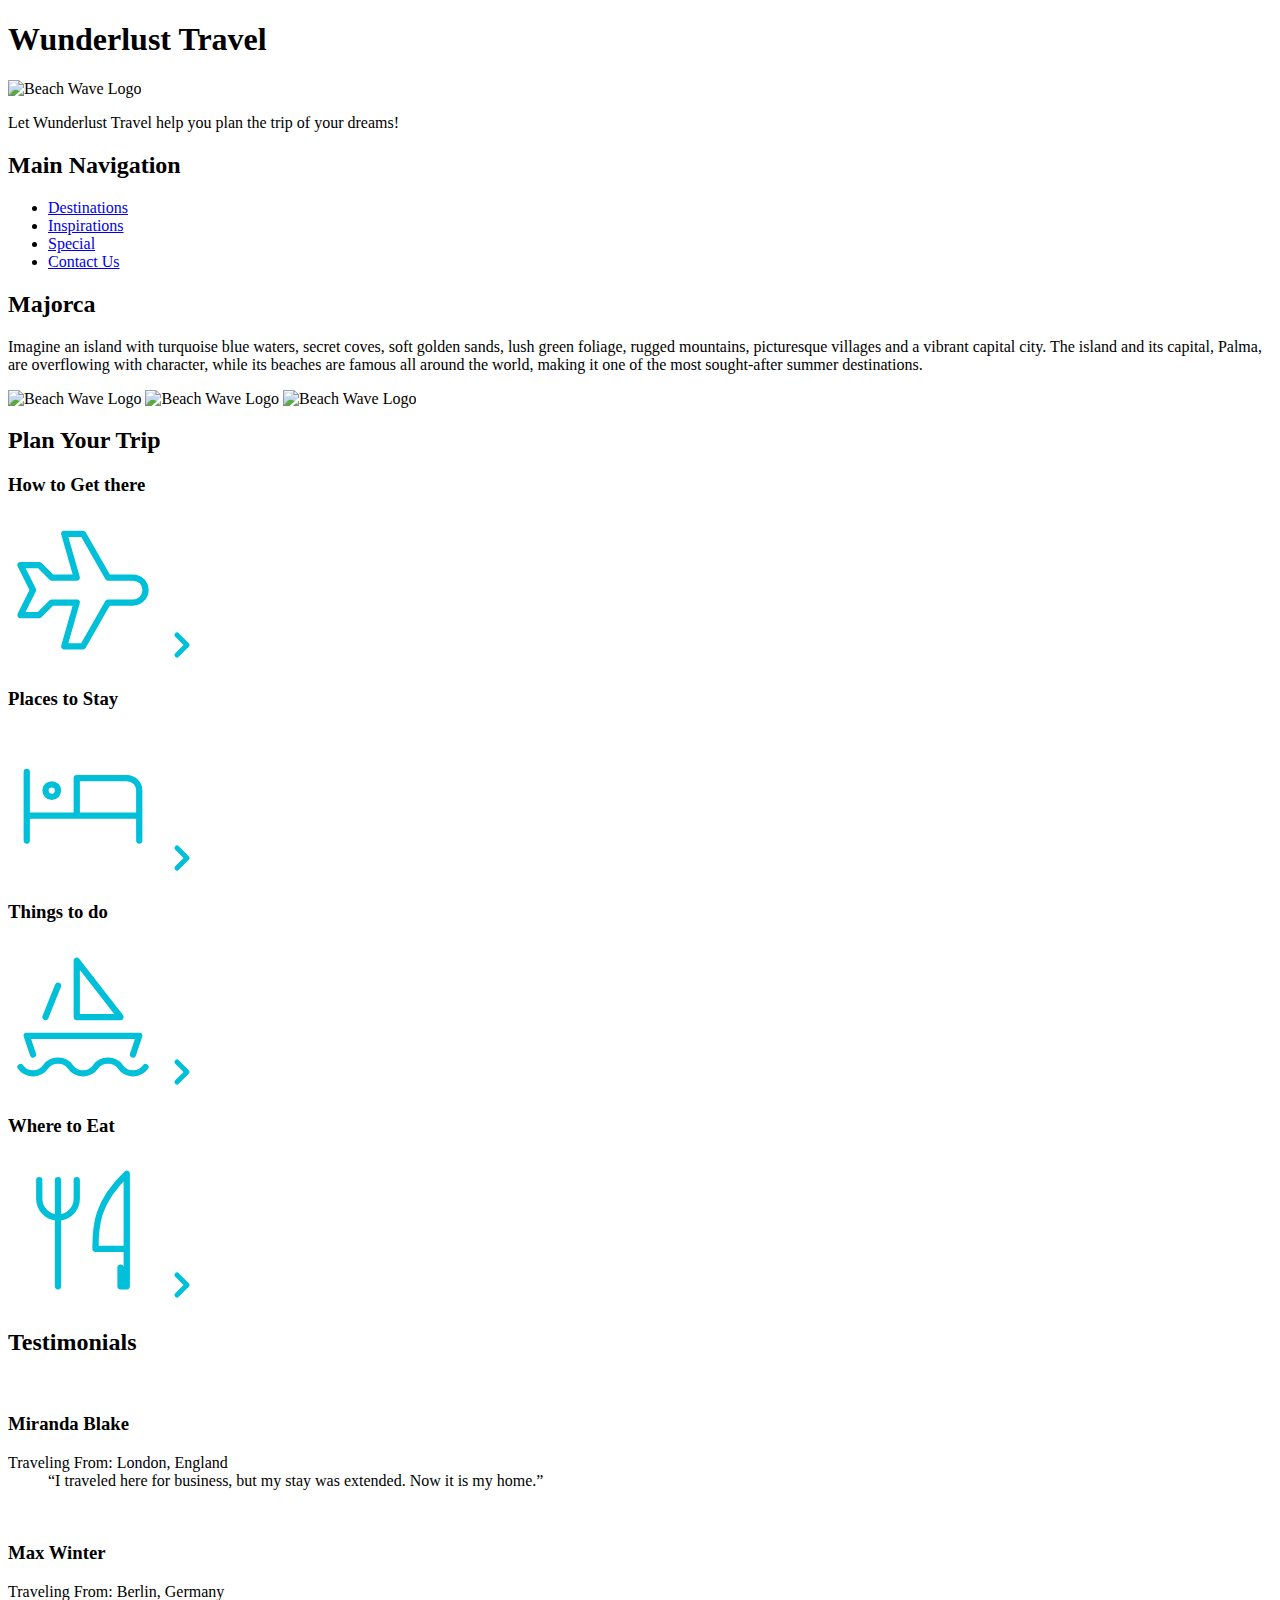
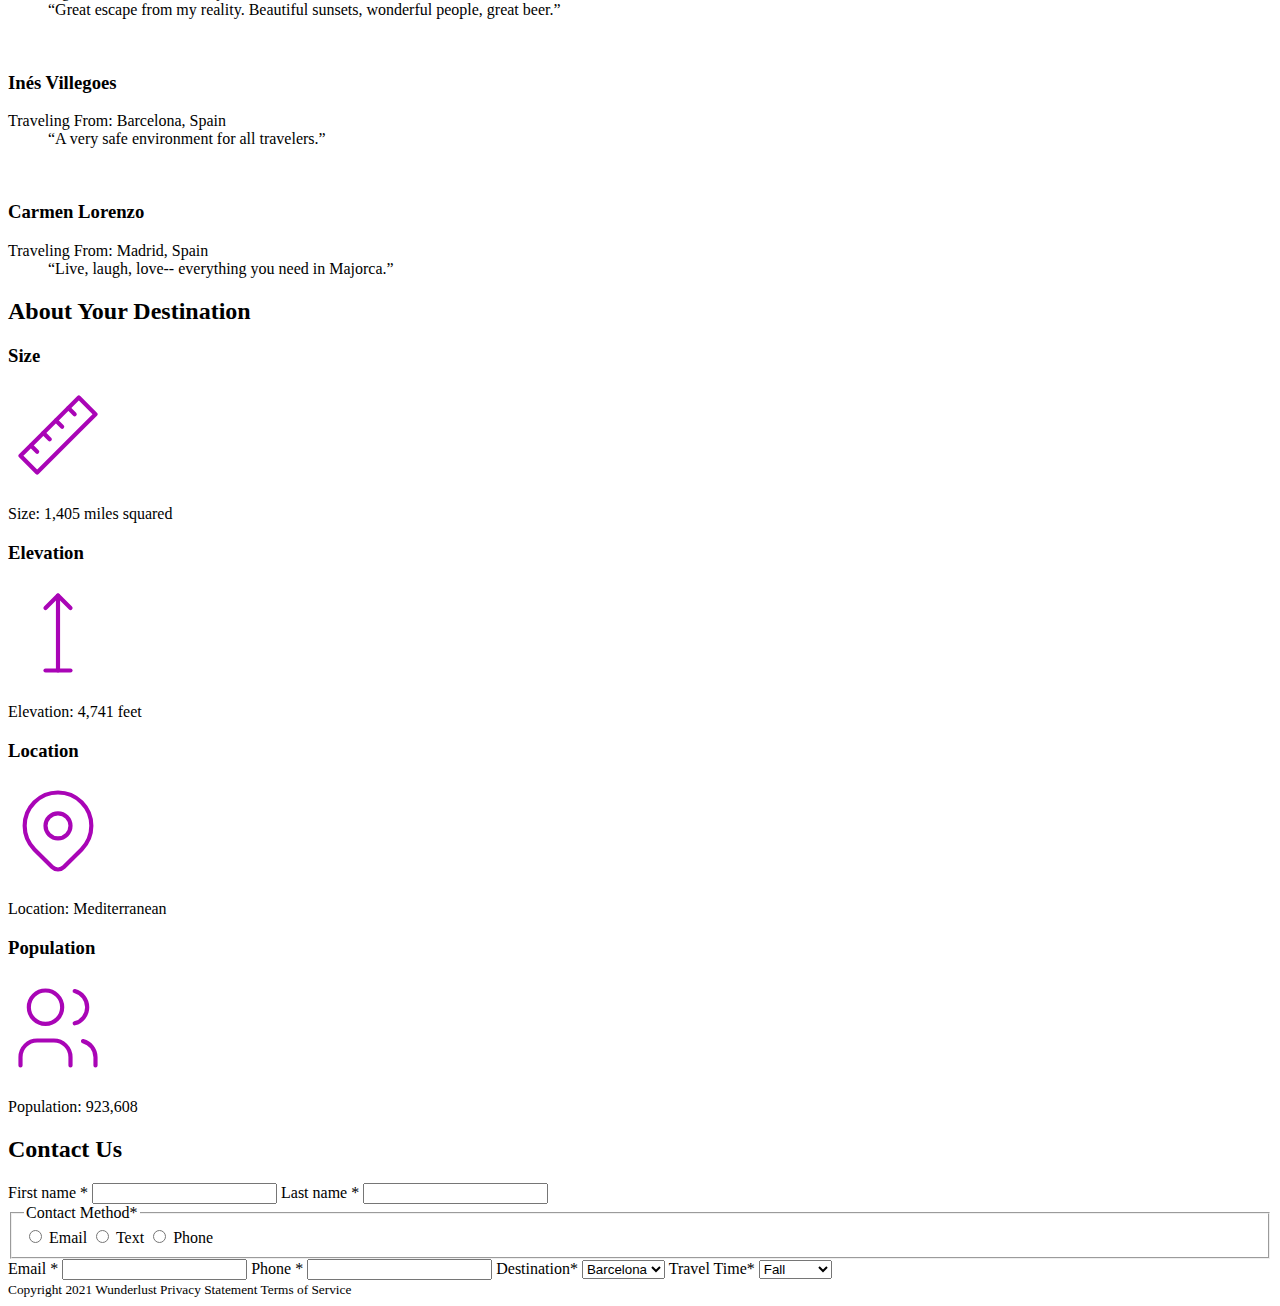
==== index.html @ 06d5b86f "Moved File/Validated" ====
<!DOCTYPE html>
<html lang="en">
<head>
    <meta charset="UTF-8">
    <meta http-equiv="X-UA-Compatible" content="IE=edge">
    <meta name="viewport" content="width=device-width, initial-scale=1.0">
    <title>Wunderlust</title>
</head>
    <body>
        <header>
            <h1>Wunderlust Travel</h1> 
            <img src="logo.png" alt="Beach Wave Logo">
            <p>Let Wunderlust Travel help you plan the trip of your dreams!</p>
        </header>    
            <nav>
                <h2>Main Navigation</h2>
                    <ul>
                        <li><a href=”#”>Destinations</a></li>
                        <li><a href=”#”>Inspirations</a></li>
                        <li><a href=”#”>Special</a></li>
                        <li><a href=”#”>Contact Us</a></li>
                    </ul>
            </nav>
        <main>    
            <section>
                <h2>Majorca</h2>
                    <p>Imagine an island with turquoise blue waters, secret coves, soft golden sands, lush green foliage, 
                    rugged mountains, picturesque villages and a vibrant capital city. The island and its capital, Palma, are 
                    overflowing with character, while its beaches are famous all around the world, making it one of the most sought-after 
                    summer destinations.
                    </p>
                    <img src="majorca-waves.png" alt="Beach Wave Logo">
                    <img src="majorca-beach.png" alt="Beach Wave Logo">
                    <img src="majorca-cove.png" alt="Beach Wave Logo">
            </section>
            <section>
                <h2>Plan Your Trip</h2>
                <div>
                <h3>How to Get there</h3>
                    <svg xmlns="http://www.w3.org/2000/svg" class="icon icon-tabler icon-tabler-plane" width="150" height="150" viewBox="0 0 24 24" stroke-width="1" stroke="#00bfd8" fill="none" stroke-linecap="round" stroke-linejoin="round">
                    <path stroke="none" d="M0 0h24v24H0z" fill="none"/>
                    <path d="M16 10h4a2 2 0 0 1 0 4h-4l-4 7h-3l2 -7h-4l-2 2h-3l2 -4l-2 -4h3l2 2h4l-2 -7h3z" />
                    </svg>
                    <a href=”#” title= "Search for flights">
                    <svg xmlns="http://www.w3.org/2000/svg" class="icon icon-tabler icon-tabler-chevron-right" width="40" height="40" viewBox="0 0 24 24" stroke-width="3" stroke="#00bfd8" fill="none" stroke-linecap="round" stroke-linejoin="round">
                    <path stroke="none" d="M0 0h24v24H0z" fill="none"/>
                    <polyline points="9 6 15 12 9 18" />
                    </svg></a>
                </div>

                <div>
                <h3>Places to Stay</h3>
                    <svg xmlns="http://www.w3.org/2000/svg" class="icon icon-tabler icon-tabler-bed" width="150" height="150" viewBox="0 0 24 24" stroke-width="1" stroke="#00bfd8" fill="none" stroke-linecap="round" stroke-linejoin="round">
                    <path stroke="none" d="M0 0h24v24H0z" fill="none"/>
                    <path d="M3 7v11m0 -4h18m0 4v-8a2 2 0 0 0 -2 -2h-8v6" />
                    <circle cx="7" cy="10" r="1" />
                    </svg>
                    
                    <!--CHECK W/ PROF-->
                    <!--Validator trouble due to search inclusion. Unsure how to resolve-->
                    <a href=”#” title= "Search for Hotels">
                    <svg xmlns="http://www.w3.org/2000/svg" class="icon icon-tabler icon-tabler-chevron-right" width="40" height="40" viewBox="0 0 24 24" stroke-width="3" stroke="#00bfd8" fill="none" stroke-linecap="round" stroke-linejoin="round">
                    <path stroke="none" d="M0 0h24v24H0z" fill="none"/>
                    <polyline points="9 6 15 12 9 18" />
                    </svg></a>
                </div>
                
                <div>
                <h3>Things to do</h3>
                    <svg xmlns="http://www.w3.org/2000/svg" class="icon icon-tabler icon-tabler-sailboat" width="150" height="150" viewBox="0 0 24 24" stroke-width="1" stroke="#00bfd8" fill="none" stroke-linecap="round" stroke-linejoin="round">
                    <path stroke="none" d="M0 0h24v24H0z" fill="none"/>
                    <path d="M2 20a2.4 2.4 0 0 0 2 1a2.4 2.4 0 0 0 2 -1a2.4 2.4 0 0 1 2 -1a2.4 2.4 0 0 1 2 1a2.4 2.4 0 0 0 2 1a2.4 2.4 0 0 0 2 -1a2.4 2.4 0 0 1 2 -1a2.4 2.4 0 0 1 2 1a2.4 2.4 0 0 0 2 1a2.4 2.4 0 0 0 2 -1" />
                    <path d="M4 18l-1 -3h18l-1 3" />
                    <path d="M11 12h7l-7 -9v9" />
                    <line x1="8" y1="7" x2="6" y2="12" />
                    </svg>
                    
                    <a href=”#” title="Search for Activities">
                    <svg xmlns="http://www.w3.org/2000/svg" class="icon icon-tabler icon-tabler-chevron-right" width="40" height="40" viewBox="0 0 24 24" stroke-width="3" stroke="#00bfd8" fill="none" stroke-linecap="round" stroke-linejoin="round">
                    <path stroke="none" d="M0 0h24v24H0z" fill="none"/>
                    <polyline points="9 6 15 12 9 18" />
                    </svg></a>
                </div>
            
                <div>
                    <h3>Where to Eat</h3>
                    <svg xmlns="http://www.w3.org/2000/svg" class="icon icon-tabler icon-tabler-tools-kitchen-2" width="150" height="150" viewBox="0 0 24 24" stroke-width="1" stroke="#00bfd8" fill="none" stroke-linecap="round" stroke-linejoin="round">
                    <path stroke="none" d="M0 0h24v24H0z" fill="none"/>
                    <path d="M19 3v12h-5c-.023 -3.681 .184 -7.406 5 -12zm0 12v6h-1v-3m-10 -14v17m-3 -17v3a3 3 0 1 0 6 0v-3" />
                    </svg>
                    
                    <a href=”#” title="Search for Restaurants"> 
                    <svg xmlns="http://www.w3.org/2000/svg" class="icon icon-tabler icon-tabler-chevron-right" width="40" height="40" viewBox="0 0 24 24" stroke-width="3" stroke="#00bfd8" fill="none" stroke-linecap="round" stroke-linejoin="round">
                    <path stroke="none" d="M0 0h24v24H0z" fill="none"/>
                    <polyline points="9 6 15 12 9 18" />
                    </svg></a>
                    </div>
            </section>

            <section>
                <h2>Testimonials</h2>
                    <div>
                        <img src="miranda-blake.png" alt="">
                        <h3>Miranda Blake</h3>
                            <dl>
                                <dt>Traveling From: London, England</dt>
                                <dd>“I traveled here for business, but my stay was extended. Now it is my home.”</dd>
                            </dl>
                    </div>

                    <div>
                        <img src="max-winter.png" alt="">       
                        <h3>Max Winter</h3>
                            <dl>
                                <dt>Traveling From: Berlin, Germany</dt>
                                <dd>“Great escape from my reality. Beautiful sunsets, wonderful people, great beer.”</dd>
                            </dl>
                    </div> 
                
                    <div>  
                        <img src="ines-villegoes.png" alt="">  
                        <h3>Inés Villegoes</h3>
                            <dl>
                                <dt>Traveling From: Barcelona, Spain</dt>
                                <dd>“A very safe environment for all travelers.”</dd>
                            </dl>
                    </div>

                    <div>
                        <img src="carmen-lorenzo.png" alt="">
                        <h3>Carmen Lorenzo</h3>
                            <dl>
                                <dt>Traveling From: Madrid, Spain</dt>
                                <dd>“Live, laugh, love-- everything you need in Majorca.”</dd>
                            </dl>
                    </div>
            </section>
            
            <section>
                <h2>About Your Destination</h2>
                    <div>
                        <h3>Size</h3>
                            <svg xmlns="http://www.w3.org/2000/svg" class="icon icon-tabler icon-tabler-ruler-2" width="100" height="100" viewBox="0 0 24 24" stroke-width="1" stroke="#a905b6" fill="none" stroke-linecap="round" stroke-linejoin="round">
                            <path stroke="none" d="M0 0h24v24H0z" fill="none"/>
                            <path d="M17 3l4 4l-14 14l-4 -4z" />
                            <path d="M16 7l-1.5 -1.5" />
                            <path d="M13 10l-1.5 -1.5" />
                            <path d="M10 13l-1.5 -1.5" />
                            <path d="M7 16l-1.5 -1.5" />
                            </svg>
                        <p>Size: 1,405 miles squared</p>
                    </div>

                    <div>
                        <h3>Elevation</h3>
                            <svg xmlns="http://www.w3.org/2000/svg" class="icon icon-tabler icon-tabler-arrow-top-bar" width="100" height="100" viewBox="0 0 24 24" stroke-width="1" stroke="#a905b6" fill="none" stroke-linecap="round" stroke-linejoin="round">
                            <path stroke="none" d="M0 0h24v24H0z" fill="none"/>
                            <line x1="12" y1="21" x2="12" y2="3" />
                            <path d="M15 6l-3 -3l-3 3" />
                            <line x1="9" y1="21" x2="15" y2="21" />
                            </svg>
                        <p>Elevation: 4,741 feet</p>
                    </div>

                    <div>
                        <h3>Location</h3>
                            <svg xmlns="http://www.w3.org/2000/svg" class="icon icon-tabler icon-tabler-map-pin" width="100" height="100" viewBox="0 0 24 24" stroke-width="1" stroke="#a905b6" fill="none" stroke-linecap="round" stroke-linejoin="round">
                            <path stroke="none" d="M0 0h24v24H0z" fill="none"/>
                            <circle cx="12" cy="11" r="3" />
                            <path d="M17.657 16.657l-4.243 4.243a2 2 0 0 1 -2.827 0l-4.244 -4.243a8 8 0 1 1 11.314 0z" />
                            </svg>
                        <p>Location: Mediterranean</p> 
                    </div>

                    <div>
                        <h3>Population</h3>
                            <svg xmlns="http://www.w3.org/2000/svg" class="icon icon-tabler icon-tabler-users" width="100" height="100" viewBox="0 0 24 24" stroke-width="1" stroke="#a905b6" fill="none" stroke-linecap="round" stroke-linejoin="round">
                            <path stroke="none" d="M0 0h24v24H0z" fill="none"/>
                            <circle cx="9" cy="7" r="4" />
                            <path d="M3 21v-2a4 4 0 0 1 4 -4h4a4 4 0 0 1 4 4v2" />
                            <path d="M16 3.13a4 4 0 0 1 0 7.75" />
                            <path d="M21 21v-2a4 4 0 0 0 -3 -3.85" />
                            </svg>
                        <p>Population: 923,608</p>
                    </div>
            </section>
            
            <section>
                <h2>Contact Us</h2>
                    <form>
                        <!--First Name (Enter first name), Last Name (Enter last name)-->
                        <label for="firstName">First name <span class="required">*</span></label> 
                        <input id="firstName" autocomplete="name" required>
                        <label for="lastName">Last name <span class="required">*</span></label> 
                        <input id="lastName" autocomplete="name" required>
                        <!--Contact Method (Email, Text, Phone)-->
                        <fieldset>
                                <legend>Contact Method<span class="required">*</span></legend>
                            <input id="prefEmail" type="radio" name="Email" value="methodEmail">
                                <label for="prefEmail">Email</label>
                            <input id="prefText" type="radio" name="Text" value="methodText">
                                <label for="prefText">Text</label>
                            <input id="prefPhone" type="radio" name="Phone" value="methodPhone">
                                <label for="prefPhone">Phone</label>
                        </fieldset>
                        <!--Email Address (Enter Email), Phone Number (Enter telephone number)-->
                        <label for="email">Email <span class="required">*</span></label>
                            <input id="email" autocomplete="name" required>
                        <label for="phone">Phone <span class="required">*</span></label>
                            <input id="phone" type="text" autocomplete="name" required>
                        <!--Destination (Barcelona, Granada, Ibiza, Madrid, Majorca, Seville, Tenerife, Valencia)-->
                        <label for="myDestination" id="Destination">Destination<span class="required">*</span></label>
                            <select name="myDestination" id="myDestination">
                                <option value="Barcelona">Barcelona</option>
                                <option value="Granada">Granada</option>
                                <option value="Ibiza">Ibiza</option>
                                <option value="Madrid">Madrid</option>
                                <option value="Majorca">Majorca</option>
                                <option value="Seville">Seville</option>
                                <option value="Tenerife">Tenerife</option>
                                <option value="Valencia">Valencia</option>
                            </select>
                        <!--Travel Time (Fall, Winter, Spring, Summer, Flexible)-->
                        <label for="myTime" id="Time">Travel Time<span class="required">*</span></label>
                        <select name="myTime" id="myTime">
                            <option value="Fall">Fall</option>
                            <option value="Winter">Winter</option>
                            <option value="Spring">Spring</option>
                            <option value="Summer">Summer</option>
                            <option value="Flexible">Flexible</option>
                        </select>
                    </form>
            </section>
        </main>
        <footer>
            <!--CHECK WITH PROF-->
            <small>
                Copyright 2021 Wunderlust
                Privacy Statement
                Terms of Service
            </small>
        </footer>
    </body>
</html>
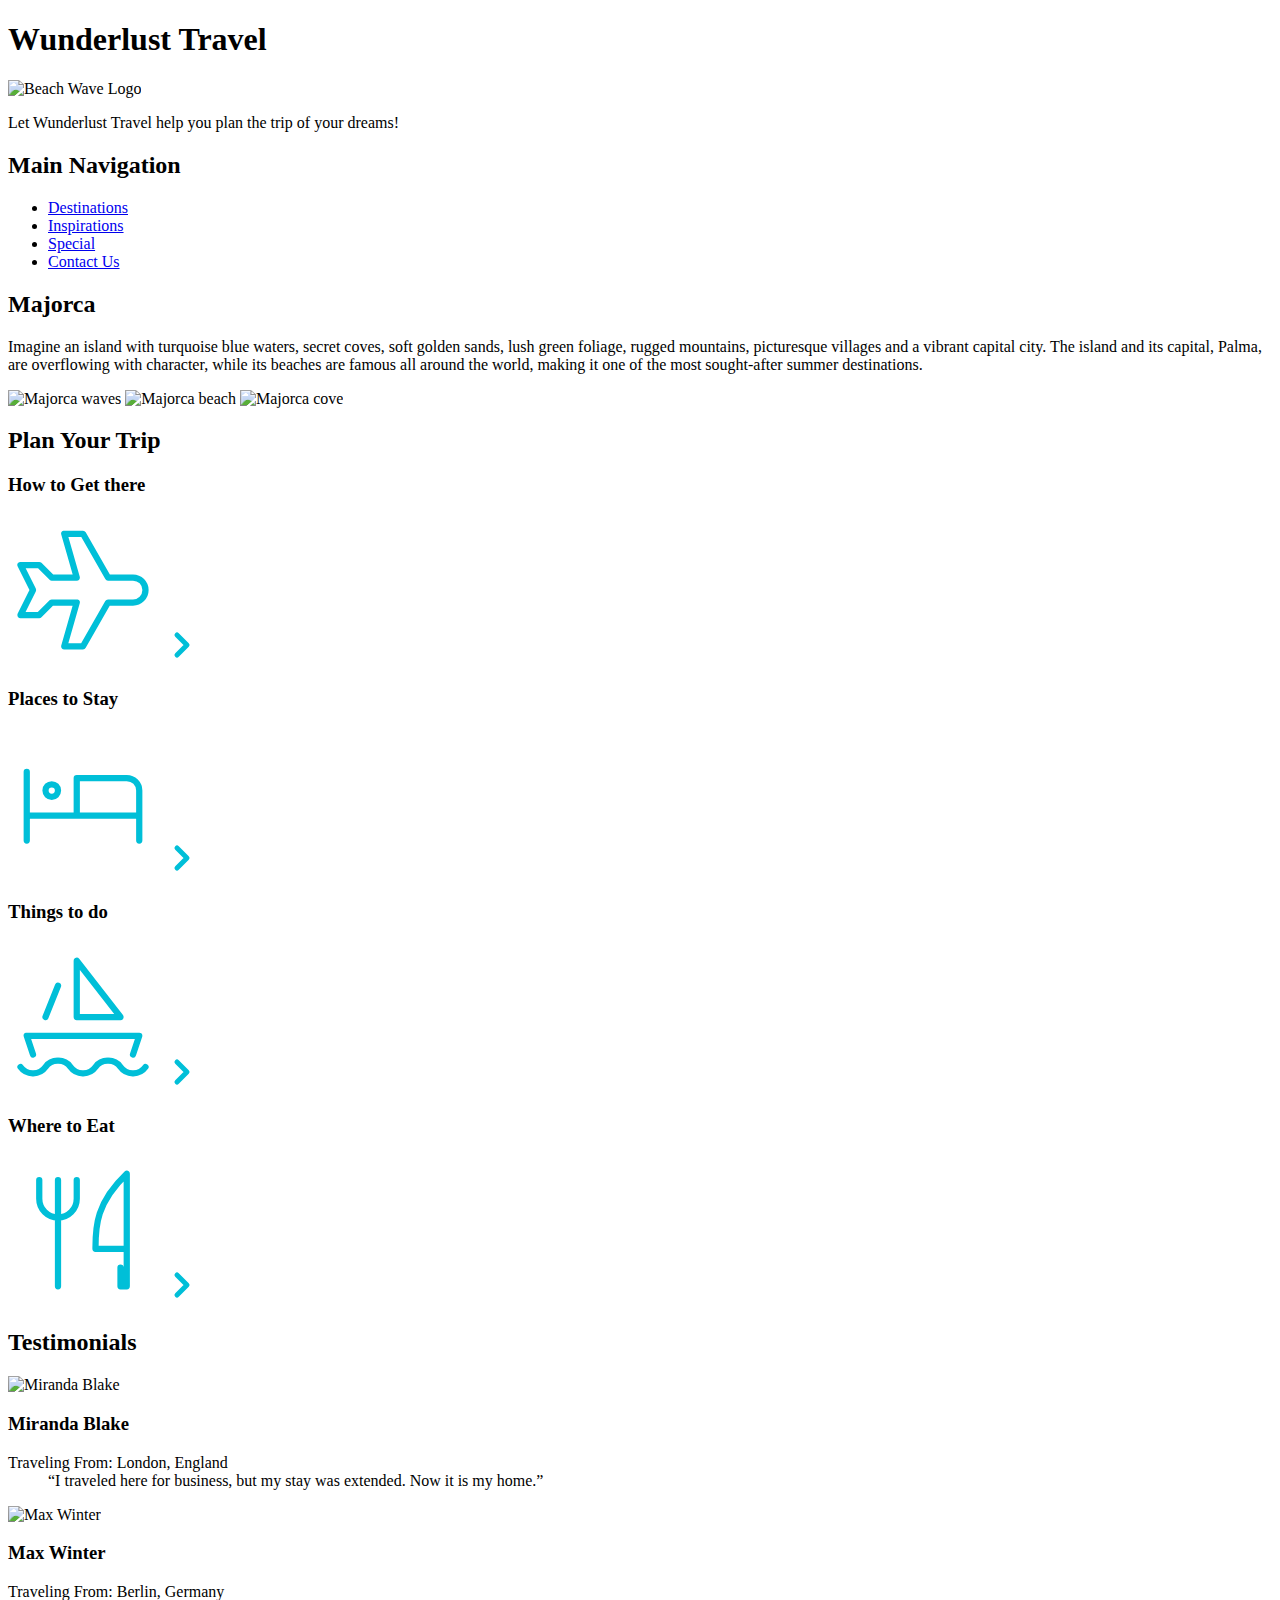
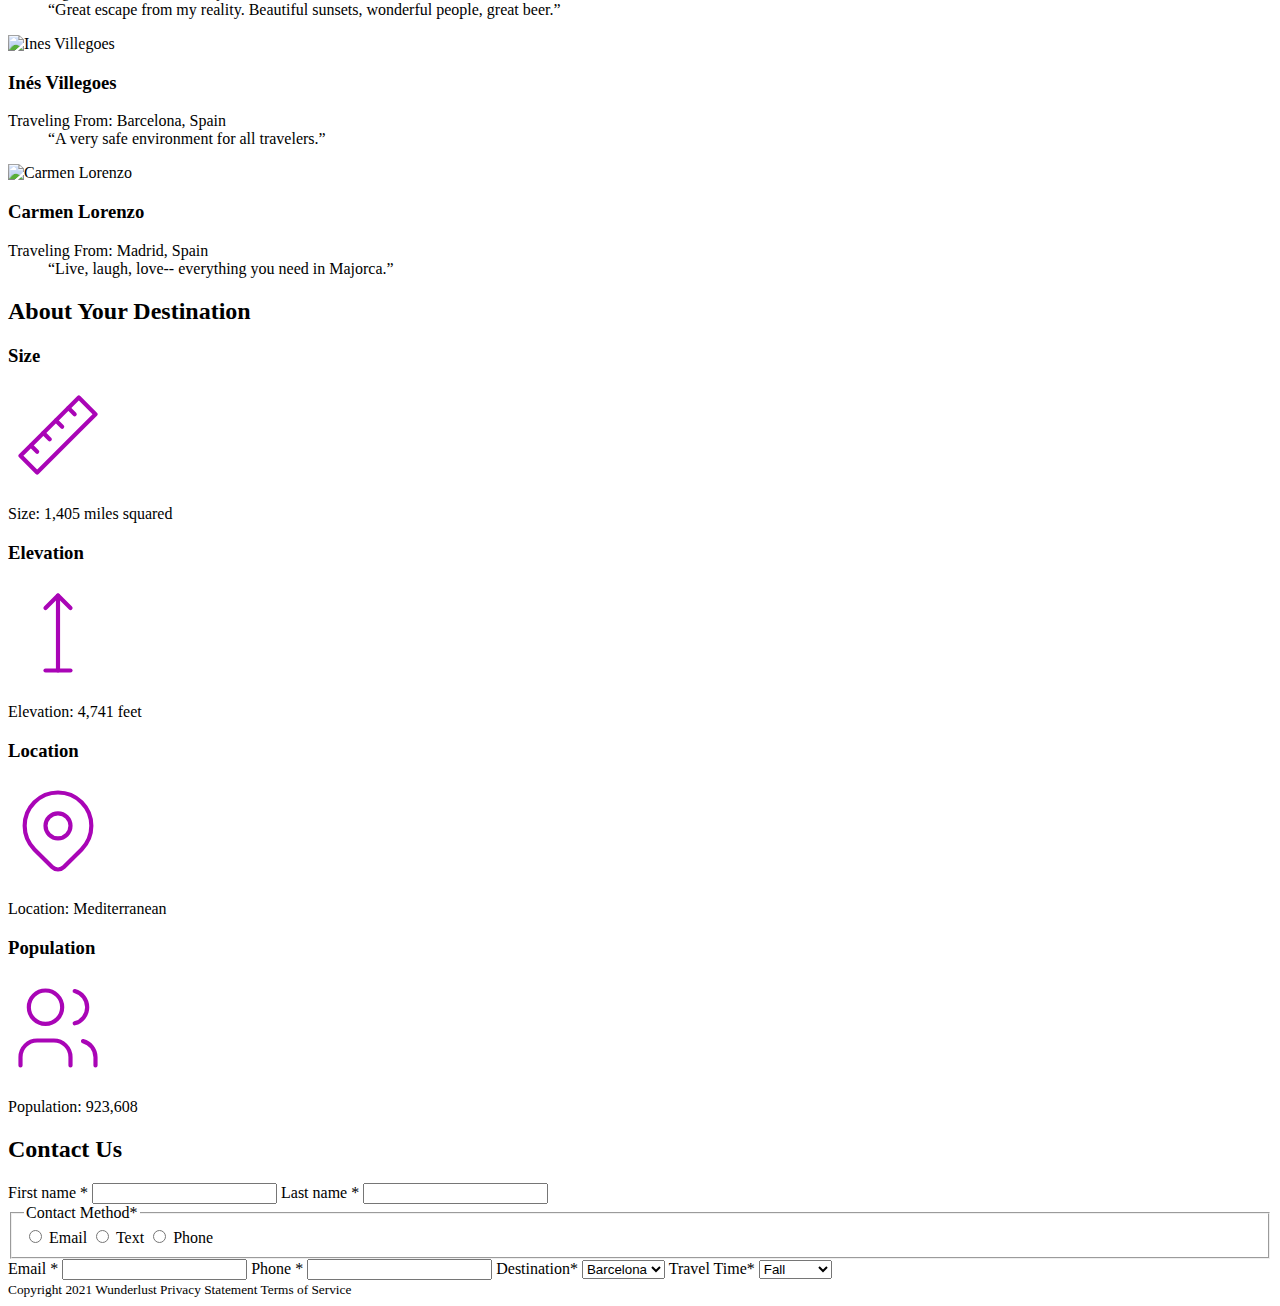
==== commit 14eea7af: "Added alt details" ====
--- a/index.html
+++ b/index.html
@@ -6,239 +6,239 @@
     <meta name="viewport" content="width=device-width, initial-scale=1.0">
     <title>Wunderlust</title>
 </head>
-    <body>
-        <header>
-            <h1>Wunderlust Travel</h1> 
-            <img src="logo.png" alt="Beach Wave Logo">
-            <p>Let Wunderlust Travel help you plan the trip of your dreams!</p>
-        </header>    
-            <nav>
-                <h2>Main Navigation</h2>
-                    <ul>
-                        <li><a href=”#”>Destinations</a></li>
-                        <li><a href=”#”>Inspirations</a></li>
-                        <li><a href=”#”>Special</a></li>
-                        <li><a href=”#”>Contact Us</a></li>
-                    </ul>
-            </nav>
-        <main>    
-            <section>
-                <h2>Majorca</h2>
-                    <p>Imagine an island with turquoise blue waters, secret coves, soft golden sands, lush green foliage, 
-                    rugged mountains, picturesque villages and a vibrant capital city. The island and its capital, Palma, are 
-                    overflowing with character, while its beaches are famous all around the world, making it one of the most sought-after 
-                    summer destinations.
-                    </p>
-                    <img src="majorca-waves.png" alt="Beach Wave Logo">
-                    <img src="majorca-beach.png" alt="Beach Wave Logo">
-                    <img src="majorca-cove.png" alt="Beach Wave Logo">
-            </section>
-            <section>
-                <h2>Plan Your Trip</h2>
-                <div>
-                <h3>How to Get there</h3>
-                    <svg xmlns="http://www.w3.org/2000/svg" class="icon icon-tabler icon-tabler-plane" width="150" height="150" viewBox="0 0 24 24" stroke-width="1" stroke="#00bfd8" fill="none" stroke-linecap="round" stroke-linejoin="round">
-                    <path stroke="none" d="M0 0h24v24H0z" fill="none"/>
-                    <path d="M16 10h4a2 2 0 0 1 0 4h-4l-4 7h-3l2 -7h-4l-2 2h-3l2 -4l-2 -4h3l2 2h4l-2 -7h3z" />
-                    </svg>
-                    <a href=”#” title= "Search for flights">
-                    <svg xmlns="http://www.w3.org/2000/svg" class="icon icon-tabler icon-tabler-chevron-right" width="40" height="40" viewBox="0 0 24 24" stroke-width="3" stroke="#00bfd8" fill="none" stroke-linecap="round" stroke-linejoin="round">
-                    <path stroke="none" d="M0 0h24v24H0z" fill="none"/>
-                    <polyline points="9 6 15 12 9 18" />
-                    </svg></a>
-                </div>
-
-                <div>
-                <h3>Places to Stay</h3>
-                    <svg xmlns="http://www.w3.org/2000/svg" class="icon icon-tabler icon-tabler-bed" width="150" height="150" viewBox="0 0 24 24" stroke-width="1" stroke="#00bfd8" fill="none" stroke-linecap="round" stroke-linejoin="round">
-                    <path stroke="none" d="M0 0h24v24H0z" fill="none"/>
-                    <path d="M3 7v11m0 -4h18m0 4v-8a2 2 0 0 0 -2 -2h-8v6" />
-                    <circle cx="7" cy="10" r="1" />
-                    </svg>
-                    
-                    <!--CHECK W/ PROF-->
-                    <!--Validator trouble due to search inclusion. Unsure how to resolve-->
-                    <a href=”#” title= "Search for Hotels">
-                    <svg xmlns="http://www.w3.org/2000/svg" class="icon icon-tabler icon-tabler-chevron-right" width="40" height="40" viewBox="0 0 24 24" stroke-width="3" stroke="#00bfd8" fill="none" stroke-linecap="round" stroke-linejoin="round">
-                    <path stroke="none" d="M0 0h24v24H0z" fill="none"/>
-                    <polyline points="9 6 15 12 9 18" />
-                    </svg></a>
-                </div>
+<body>
+    <header>
+        <h1>Wunderlust Travel</h1> 
+        <img src="logo.png" alt="Beach Wave Logo">
+        <p>Let Wunderlust Travel help you plan the trip of your dreams!</p>
+    </header>    
+        <nav>
+            <!--Check link refs. Unsure of where sections lead-->
+            <h2>Main Navigation</h2>
+                <ul>
+                    <li><a href=”#”>Destinations</a></li>
+                    <li><a href=”#”>Inspirations</a></li>
+                    <li><a href=”#”>Special</a></li>
+                    <li><a href=”#”>Contact Us</a></li>
+                </ul>
+        </nav>
+    <main>    
+        <section>
+            <h2>Majorca</h2>
+                <p>Imagine an island with turquoise blue waters, secret coves, soft golden sands, lush green foliage, 
+                rugged mountains, picturesque villages and a vibrant capital city. The island and its capital, Palma, are 
+                overflowing with character, while its beaches are famous all around the world, making it one of the most sought-after 
+                summer destinations.
+                </p>
+                <img src="majorca-waves.png" alt="Majorca waves">
+                <img src="majorca-beach.png" alt="Majorca beach">
+                <img src="majorca-cove.png" alt="Majorca cove">
+        </section>
+        <section>
+            <h2>Plan Your Trip</h2>
+            <div>
+            <h3>How to Get there</h3>
+                <svg xmlns="http://www.w3.org/2000/svg" class="icon icon-tabler icon-tabler-plane" width="150" height="150" viewBox="0 0 24 24" stroke-width="1" stroke="#00bfd8" fill="none" stroke-linecap="round" stroke-linejoin="round">
+                <path stroke="none" d="M0 0h24v24H0z" fill="none"/>
+                <path d="M16 10h4a2 2 0 0 1 0 4h-4l-4 7h-3l2 -7h-4l-2 2h-3l2 -4l-2 -4h3l2 2h4l-2 -7h3z" />
+                </svg>
+
+                <a href=”#” title= "Search for flights">
+                <svg xmlns="http://www.w3.org/2000/svg" class="icon icon-tabler icon-tabler-chevron-right" width="40" height="40" viewBox="0 0 24 24" stroke-width="3" stroke="#00bfd8" fill="none" stroke-linecap="round" stroke-linejoin="round">
+                <path stroke="none" d="M0 0h24v24H0z" fill="none"/>
+                <polyline points="9 6 15 12 9 18" />
+                </svg></a>
+            </div>
+
+            <div>
+            <h3>Places to Stay</h3>
+                <svg xmlns="http://www.w3.org/2000/svg" class="icon icon-tabler icon-tabler-bed" width="150" height="150" viewBox="0 0 24 24" stroke-width="1" stroke="#00bfd8" fill="none" stroke-linecap="round" stroke-linejoin="round">
+                <path stroke="none" d="M0 0h24v24H0z" fill="none"/>
+                <path d="M3 7v11m0 -4h18m0 4v-8a2 2 0 0 0 -2 -2h-8v6" />
+                <circle cx="7" cy="10" r="1" />
+                </svg>
+
+                <a href=”#” title= "Search for Hotels">
+                <svg xmlns="http://www.w3.org/2000/svg" class="icon icon-tabler icon-tabler-chevron-right" width="40" height="40" viewBox="0 0 24 24" stroke-width="3" stroke="#00bfd8" fill="none" stroke-linecap="round" stroke-linejoin="round">
+                <path stroke="none" d="M0 0h24v24H0z" fill="none"/>
+                <polyline points="9 6 15 12 9 18" />
+                </svg></a>
+            </div>
+            
+            <div>
+            <h3>Things to do</h3>
+                <svg xmlns="http://www.w3.org/2000/svg" class="icon icon-tabler icon-tabler-sailboat" width="150" height="150" viewBox="0 0 24 24" stroke-width="1" stroke="#00bfd8" fill="none" stroke-linecap="round" stroke-linejoin="round">
+                <path stroke="none" d="M0 0h24v24H0z" fill="none"/>
+                <path d="M2 20a2.4 2.4 0 0 0 2 1a2.4 2.4 0 0 0 2 -1a2.4 2.4 0 0 1 2 -1a2.4 2.4 0 0 1 2 1a2.4 2.4 0 0 0 2 1a2.4 2.4 0 0 0 2 -1a2.4 2.4 0 0 1 2 -1a2.4 2.4 0 0 1 2 1a2.4 2.4 0 0 0 2 1a2.4 2.4 0 0 0 2 -1" />
+                <path d="M4 18l-1 -3h18l-1 3" />
+                <path d="M11 12h7l-7 -9v9" />
+                <line x1="8" y1="7" x2="6" y2="12" />
+                </svg>
                 
-                <div>
-                <h3>Things to do</h3>
-                    <svg xmlns="http://www.w3.org/2000/svg" class="icon icon-tabler icon-tabler-sailboat" width="150" height="150" viewBox="0 0 24 24" stroke-width="1" stroke="#00bfd8" fill="none" stroke-linecap="round" stroke-linejoin="round">
-                    <path stroke="none" d="M0 0h24v24H0z" fill="none"/>
-                    <path d="M2 20a2.4 2.4 0 0 0 2 1a2.4 2.4 0 0 0 2 -1a2.4 2.4 0 0 1 2 -1a2.4 2.4 0 0 1 2 1a2.4 2.4 0 0 0 2 1a2.4 2.4 0 0 0 2 -1a2.4 2.4 0 0 1 2 -1a2.4 2.4 0 0 1 2 1a2.4 2.4 0 0 0 2 1a2.4 2.4 0 0 0 2 -1" />
-                    <path d="M4 18l-1 -3h18l-1 3" />
-                    <path d="M11 12h7l-7 -9v9" />
-                    <line x1="8" y1="7" x2="6" y2="12" />
-                    </svg>
-                    
-                    <a href=”#” title="Search for Activities">
-                    <svg xmlns="http://www.w3.org/2000/svg" class="icon icon-tabler icon-tabler-chevron-right" width="40" height="40" viewBox="0 0 24 24" stroke-width="3" stroke="#00bfd8" fill="none" stroke-linecap="round" stroke-linejoin="round">
-                    <path stroke="none" d="M0 0h24v24H0z" fill="none"/>
-                    <polyline points="9 6 15 12 9 18" />
-                    </svg></a>
-                </div>
+                <a href=”#” title="Search for Activities">
+                <svg xmlns="http://www.w3.org/2000/svg" class="icon icon-tabler icon-tabler-chevron-right" width="40" height="40" viewBox="0 0 24 24" stroke-width="3" stroke="#00bfd8" fill="none" stroke-linecap="round" stroke-linejoin="round">
+                <path stroke="none" d="M0 0h24v24H0z" fill="none"/>
+                <polyline points="9 6 15 12 9 18" />
+                </svg></a>
+            </div>
+        
+            <div>
+                <h3>Where to Eat</h3>
+                <svg xmlns="http://www.w3.org/2000/svg" class="icon icon-tabler icon-tabler-tools-kitchen-2" width="150" height="150" viewBox="0 0 24 24" stroke-width="1" stroke="#00bfd8" fill="none" stroke-linecap="round" stroke-linejoin="round">
+                <path stroke="none" d="M0 0h24v24H0z" fill="none"/>
+                <path d="M19 3v12h-5c-.023 -3.681 .184 -7.406 5 -12zm0 12v6h-1v-3m-10 -14v17m-3 -17v3a3 3 0 1 0 6 0v-3" />
+                </svg>
+                
+                <a href=”#” title="Search for Restaurants"> 
+                <svg xmlns="http://www.w3.org/2000/svg" class="icon icon-tabler icon-tabler-chevron-right" width="40" height="40" viewBox="0 0 24 24" stroke-width="3" stroke="#00bfd8" fill="none" stroke-linecap="round" stroke-linejoin="round">
+                <path stroke="none" d="M0 0h24v24H0z" fill="none"/>
+                <polyline points="9 6 15 12 9 18" />
+                </svg></a>
+                </div>
+        </section>
+
+        <section>
+            <h2>Testimonials</h2>
+                <div>
+                    <img src="miranda-blake.png" alt="Miranda Blake">
+                    <h3>Miranda Blake</h3>
+                        <dl>
+                            <dt>Traveling From: London, England</dt>
+                            <dd>“I traveled here for business, but my stay was extended. Now it is my home.”</dd>
+                        </dl>
+                </div>
+
+                <div>
+                    <img src="max-winter.png" alt="Max Winter">       
+                    <h3>Max Winter</h3>
+                        <dl>
+                            <dt>Traveling From: Berlin, Germany</dt>
+                            <dd>“Great escape from my reality. Beautiful sunsets, wonderful people, great beer.”</dd>
+                        </dl>
+                </div> 
             
-                <div>
-                    <h3>Where to Eat</h3>
-                    <svg xmlns="http://www.w3.org/2000/svg" class="icon icon-tabler icon-tabler-tools-kitchen-2" width="150" height="150" viewBox="0 0 24 24" stroke-width="1" stroke="#00bfd8" fill="none" stroke-linecap="round" stroke-linejoin="round">
-                    <path stroke="none" d="M0 0h24v24H0z" fill="none"/>
-                    <path d="M19 3v12h-5c-.023 -3.681 .184 -7.406 5 -12zm0 12v6h-1v-3m-10 -14v17m-3 -17v3a3 3 0 1 0 6 0v-3" />
-                    </svg>
-                    
-                    <a href=”#” title="Search for Restaurants"> 
-                    <svg xmlns="http://www.w3.org/2000/svg" class="icon icon-tabler icon-tabler-chevron-right" width="40" height="40" viewBox="0 0 24 24" stroke-width="3" stroke="#00bfd8" fill="none" stroke-linecap="round" stroke-linejoin="round">
-                    <path stroke="none" d="M0 0h24v24H0z" fill="none"/>
-                    <polyline points="9 6 15 12 9 18" />
-                    </svg></a>
-                    </div>
-            </section>
-
-            <section>
-                <h2>Testimonials</h2>
-                    <div>
-                        <img src="miranda-blake.png" alt="">
-                        <h3>Miranda Blake</h3>
-                            <dl>
-                                <dt>Traveling From: London, England</dt>
-                                <dd>“I traveled here for business, but my stay was extended. Now it is my home.”</dd>
-                            </dl>
-                    </div>
-
-                    <div>
-                        <img src="max-winter.png" alt="">       
-                        <h3>Max Winter</h3>
-                            <dl>
-                                <dt>Traveling From: Berlin, Germany</dt>
-                                <dd>“Great escape from my reality. Beautiful sunsets, wonderful people, great beer.”</dd>
-                            </dl>
-                    </div> 
-                
-                    <div>  
-                        <img src="ines-villegoes.png" alt="">  
-                        <h3>Inés Villegoes</h3>
-                            <dl>
-                                <dt>Traveling From: Barcelona, Spain</dt>
-                                <dd>“A very safe environment for all travelers.”</dd>
-                            </dl>
-                    </div>
-
-                    <div>
-                        <img src="carmen-lorenzo.png" alt="">
-                        <h3>Carmen Lorenzo</h3>
-                            <dl>
-                                <dt>Traveling From: Madrid, Spain</dt>
-                                <dd>“Live, laugh, love-- everything you need in Majorca.”</dd>
-                            </dl>
-                    </div>
-            </section>
-            
-            <section>
-                <h2>About Your Destination</h2>
-                    <div>
-                        <h3>Size</h3>
-                            <svg xmlns="http://www.w3.org/2000/svg" class="icon icon-tabler icon-tabler-ruler-2" width="100" height="100" viewBox="0 0 24 24" stroke-width="1" stroke="#a905b6" fill="none" stroke-linecap="round" stroke-linejoin="round">
-                            <path stroke="none" d="M0 0h24v24H0z" fill="none"/>
-                            <path d="M17 3l4 4l-14 14l-4 -4z" />
-                            <path d="M16 7l-1.5 -1.5" />
-                            <path d="M13 10l-1.5 -1.5" />
-                            <path d="M10 13l-1.5 -1.5" />
-                            <path d="M7 16l-1.5 -1.5" />
-                            </svg>
-                        <p>Size: 1,405 miles squared</p>
-                    </div>
-
-                    <div>
-                        <h3>Elevation</h3>
-                            <svg xmlns="http://www.w3.org/2000/svg" class="icon icon-tabler icon-tabler-arrow-top-bar" width="100" height="100" viewBox="0 0 24 24" stroke-width="1" stroke="#a905b6" fill="none" stroke-linecap="round" stroke-linejoin="round">
-                            <path stroke="none" d="M0 0h24v24H0z" fill="none"/>
-                            <line x1="12" y1="21" x2="12" y2="3" />
-                            <path d="M15 6l-3 -3l-3 3" />
-                            <line x1="9" y1="21" x2="15" y2="21" />
-                            </svg>
-                        <p>Elevation: 4,741 feet</p>
-                    </div>
-
-                    <div>
-                        <h3>Location</h3>
-                            <svg xmlns="http://www.w3.org/2000/svg" class="icon icon-tabler icon-tabler-map-pin" width="100" height="100" viewBox="0 0 24 24" stroke-width="1" stroke="#a905b6" fill="none" stroke-linecap="round" stroke-linejoin="round">
-                            <path stroke="none" d="M0 0h24v24H0z" fill="none"/>
-                            <circle cx="12" cy="11" r="3" />
-                            <path d="M17.657 16.657l-4.243 4.243a2 2 0 0 1 -2.827 0l-4.244 -4.243a8 8 0 1 1 11.314 0z" />
-                            </svg>
-                        <p>Location: Mediterranean</p> 
-                    </div>
-
-                    <div>
-                        <h3>Population</h3>
-                            <svg xmlns="http://www.w3.org/2000/svg" class="icon icon-tabler icon-tabler-users" width="100" height="100" viewBox="0 0 24 24" stroke-width="1" stroke="#a905b6" fill="none" stroke-linecap="round" stroke-linejoin="round">
-                            <path stroke="none" d="M0 0h24v24H0z" fill="none"/>
-                            <circle cx="9" cy="7" r="4" />
-                            <path d="M3 21v-2a4 4 0 0 1 4 -4h4a4 4 0 0 1 4 4v2" />
-                            <path d="M16 3.13a4 4 0 0 1 0 7.75" />
-                            <path d="M21 21v-2a4 4 0 0 0 -3 -3.85" />
-                            </svg>
-                        <p>Population: 923,608</p>
-                    </div>
-            </section>
-            
-            <section>
-                <h2>Contact Us</h2>
-                    <form>
-                        <!--First Name (Enter first name), Last Name (Enter last name)-->
-                        <label for="firstName">First name <span class="required">*</span></label> 
-                        <input id="firstName" autocomplete="name" required>
-                        <label for="lastName">Last name <span class="required">*</span></label> 
-                        <input id="lastName" autocomplete="name" required>
-                        <!--Contact Method (Email, Text, Phone)-->
-                        <fieldset>
-                                <legend>Contact Method<span class="required">*</span></legend>
-                            <input id="prefEmail" type="radio" name="Email" value="methodEmail">
-                                <label for="prefEmail">Email</label>
-                            <input id="prefText" type="radio" name="Text" value="methodText">
-                                <label for="prefText">Text</label>
-                            <input id="prefPhone" type="radio" name="Phone" value="methodPhone">
-                                <label for="prefPhone">Phone</label>
-                        </fieldset>
-                        <!--Email Address (Enter Email), Phone Number (Enter telephone number)-->
-                        <label for="email">Email <span class="required">*</span></label>
-                            <input id="email" autocomplete="name" required>
-                        <label for="phone">Phone <span class="required">*</span></label>
-                            <input id="phone" type="text" autocomplete="name" required>
-                        <!--Destination (Barcelona, Granada, Ibiza, Madrid, Majorca, Seville, Tenerife, Valencia)-->
-                        <label for="myDestination" id="Destination">Destination<span class="required">*</span></label>
-                            <select name="myDestination" id="myDestination">
-                                <option value="Barcelona">Barcelona</option>
-                                <option value="Granada">Granada</option>
-                                <option value="Ibiza">Ibiza</option>
-                                <option value="Madrid">Madrid</option>
-                                <option value="Majorca">Majorca</option>
-                                <option value="Seville">Seville</option>
-                                <option value="Tenerife">Tenerife</option>
-                                <option value="Valencia">Valencia</option>
-                            </select>
-                        <!--Travel Time (Fall, Winter, Spring, Summer, Flexible)-->
-                        <label for="myTime" id="Time">Travel Time<span class="required">*</span></label>
-                        <select name="myTime" id="myTime">
-                            <option value="Fall">Fall</option>
-                            <option value="Winter">Winter</option>
-                            <option value="Spring">Spring</option>
-                            <option value="Summer">Summer</option>
-                            <option value="Flexible">Flexible</option>
+                <div>  
+                    <img src="ines-villegoes.png" alt="Ines Villegoes">  
+                    <h3>Inés Villegoes</h3>
+                        <dl>
+                            <dt>Traveling From: Barcelona, Spain</dt>
+                            <dd>“A very safe environment for all travelers.”</dd>
+                        </dl>
+                </div>
+
+                <div>
+                    <img src="carmen-lorenzo.png" alt="Carmen Lorenzo">
+                    <h3>Carmen Lorenzo</h3>
+                        <dl>
+                            <dt>Traveling From: Madrid, Spain</dt>
+                            <dd>“Live, laugh, love-- everything you need in Majorca.”</dd>
+                        </dl>
+                </div>
+        </section>
+        
+        <section>
+            <h2>About Your Destination</h2>
+                <div>
+                    <h3>Size</h3>
+                        <svg xmlns="http://www.w3.org/2000/svg" class="icon icon-tabler icon-tabler-ruler-2" width="100" height="100" viewBox="0 0 24 24" stroke-width="1" stroke="#a905b6" fill="none" stroke-linecap="round" stroke-linejoin="round">
+                        <path stroke="none" d="M0 0h24v24H0z" fill="none"/>
+                        <path d="M17 3l4 4l-14 14l-4 -4z" />
+                        <path d="M16 7l-1.5 -1.5" />
+                        <path d="M13 10l-1.5 -1.5" />
+                        <path d="M10 13l-1.5 -1.5" />
+                        <path d="M7 16l-1.5 -1.5" />
+                        </svg>
+                    <p>Size: 1,405 miles squared</p>
+                </div>
+
+                <div>
+                    <h3>Elevation</h3>
+                        <svg xmlns="http://www.w3.org/2000/svg" class="icon icon-tabler icon-tabler-arrow-top-bar" width="100" height="100" viewBox="0 0 24 24" stroke-width="1" stroke="#a905b6" fill="none" stroke-linecap="round" stroke-linejoin="round">
+                        <path stroke="none" d="M0 0h24v24H0z" fill="none"/>
+                        <line x1="12" y1="21" x2="12" y2="3" />
+                        <path d="M15 6l-3 -3l-3 3" />
+                        <line x1="9" y1="21" x2="15" y2="21" />
+                        </svg>
+                    <p>Elevation: 4,741 feet</p>
+                </div>
+
+                <div>
+                    <h3>Location</h3>
+                        <svg xmlns="http://www.w3.org/2000/svg" class="icon icon-tabler icon-tabler-map-pin" width="100" height="100" viewBox="0 0 24 24" stroke-width="1" stroke="#a905b6" fill="none" stroke-linecap="round" stroke-linejoin="round">
+                        <path stroke="none" d="M0 0h24v24H0z" fill="none"/>
+                        <circle cx="12" cy="11" r="3" />
+                        <path d="M17.657 16.657l-4.243 4.243a2 2 0 0 1 -2.827 0l-4.244 -4.243a8 8 0 1 1 11.314 0z" />
+                        </svg>
+                    <p>Location: Mediterranean</p> 
+                </div>
+
+                <div>
+                    <h3>Population</h3>
+                        <svg xmlns="http://www.w3.org/2000/svg" class="icon icon-tabler icon-tabler-users" width="100" height="100" viewBox="0 0 24 24" stroke-width="1" stroke="#a905b6" fill="none" stroke-linecap="round" stroke-linejoin="round">
+                        <path stroke="none" d="M0 0h24v24H0z" fill="none"/>
+                        <circle cx="9" cy="7" r="4" />
+                        <path d="M3 21v-2a4 4 0 0 1 4 -4h4a4 4 0 0 1 4 4v2" />
+                        <path d="M16 3.13a4 4 0 0 1 0 7.75" />
+                        <path d="M21 21v-2a4 4 0 0 0 -3 -3.85" />
+                        </svg>
+                    <p>Population: 923,608</p>
+                </div>
+        </section>
+        
+        <section>
+            <h2>Contact Us</h2>
+                <form>
+                    <!--First Name (Enter first name), Last Name (Enter last name)-->
+                    <label for="firstName">First name <span class="required">*</span></label> 
+                    <input id="firstName" autocomplete="name" required>
+                    <label for="lastName">Last name <span class="required">*</span></label> 
+                    <input id="lastName" autocomplete="name" required>
+                    <!--Contact Method (Email, Text, Phone)-->
+                    <fieldset>
+                            <legend>Contact Method<span class="required">*</span></legend>
+                        <input id="prefEmail" type="radio" name="Email" value="methodEmail">
+                            <label for="prefEmail">Email</label>
+                        <input id="prefText" type="radio" name="Text" value="methodText">
+                            <label for="prefText">Text</label>
+                        <input id="prefPhone" type="radio" name="Phone" value="methodPhone">
+                            <label for="prefPhone">Phone</label>
+                    </fieldset>
+                    <!--Email Address (Enter Email), Phone Number (Enter telephone number)-->
+                    <label for="email">Email <span class="required">*</span></label>
+                        <input id="email" autocomplete="name" required>
+                    <label for="phone">Phone <span class="required">*</span></label>
+                        <input id="phone" type="text" autocomplete="name" required>
+                    <!--Destination (Barcelona, Granada, Ibiza, Madrid, Majorca, Seville, Tenerife, Valencia)-->
+                    <label for="myDestination" id="Destination">Destination<span class="required">*</span></label>
+                        <select name="myDestination" id="myDestination">
+                            <option value="Barcelona">Barcelona</option>
+                            <option value="Granada">Granada</option>
+                            <option value="Ibiza">Ibiza</option>
+                            <option value="Madrid">Madrid</option>
+                            <option value="Majorca">Majorca</option>
+                            <option value="Seville">Seville</option>
+                            <option value="Tenerife">Tenerife</option>
+                            <option value="Valencia">Valencia</option>
                         </select>
-                    </form>
-            </section>
-        </main>
-        <footer>
-            <!--CHECK WITH PROF-->
-            <small>
-                Copyright 2021 Wunderlust
-                Privacy Statement
-                Terms of Service
-            </small>
-        </footer>
-    </body>
+                    <!--Travel Time (Fall, Winter, Spring, Summer, Flexible)-->
+                    <label for="myTime" id="Time">Travel Time<span class="required">*</span></label>
+                    <select name="myTime" id="myTime">
+                        <option value="Fall">Fall</option>
+                        <option value="Winter">Winter</option>
+                        <option value="Spring">Spring</option>
+                        <option value="Summer">Summer</option>
+                        <option value="Flexible">Flexible</option>
+                    </select>
+                </form>
+        </section>
+    </main>
+    <footer>
+        <!--CHECK WITH PROF-->
+        <small>
+            Copyright 2021 Wunderlust
+            Privacy Statement
+            Terms of Service
+        </small>
+    </footer>
+</body>
 </html>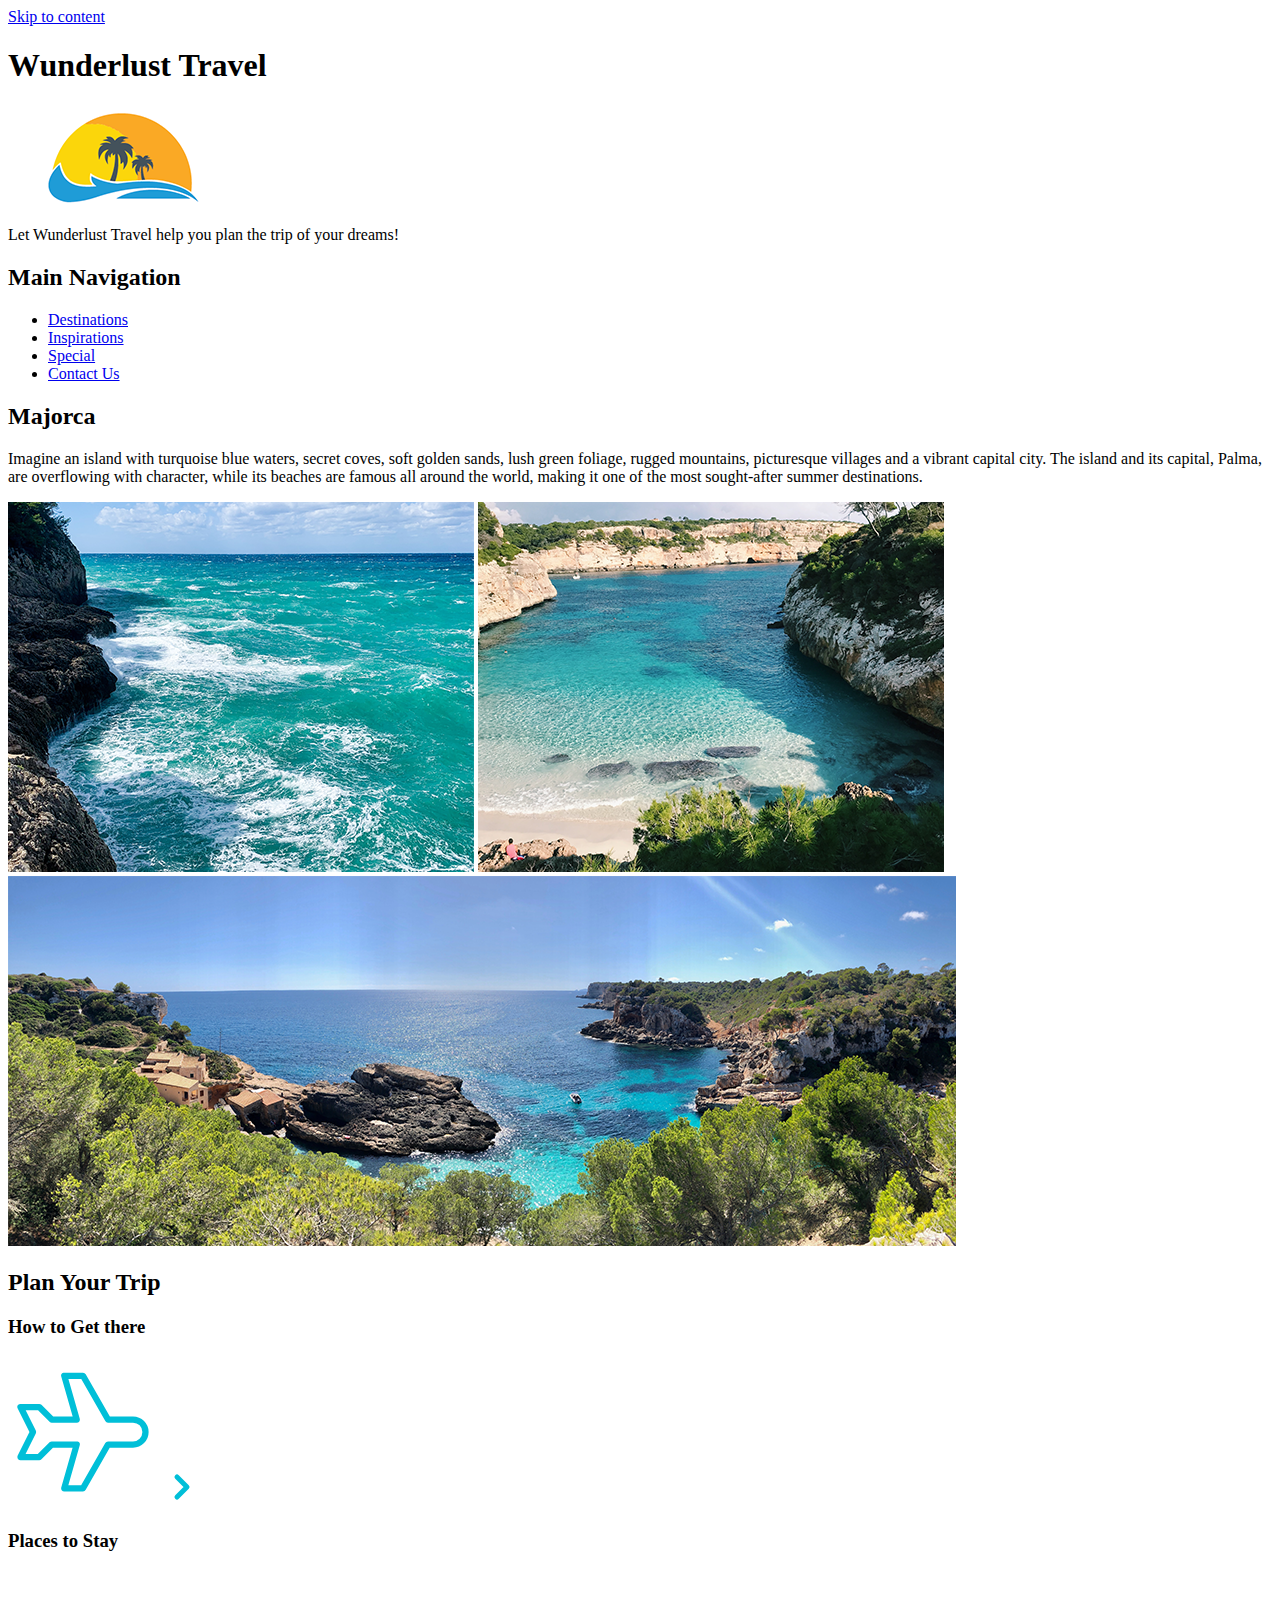
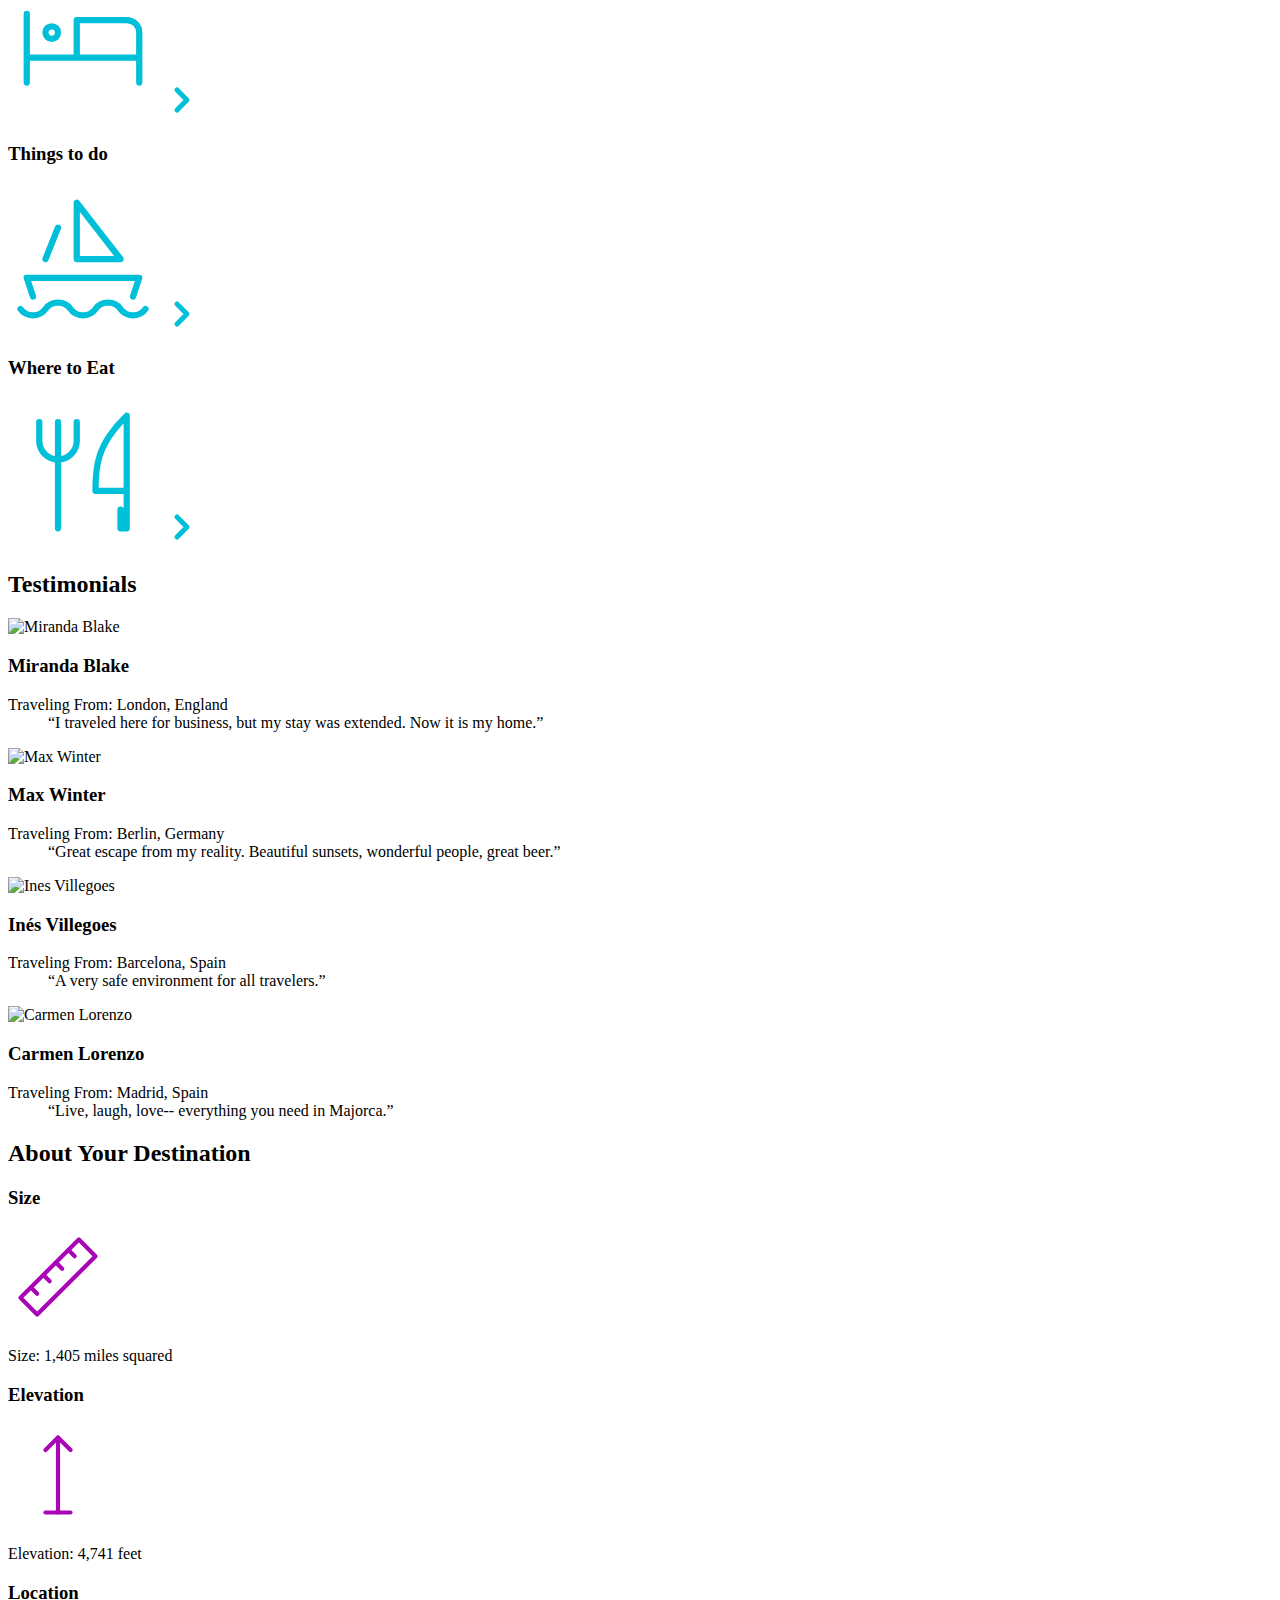
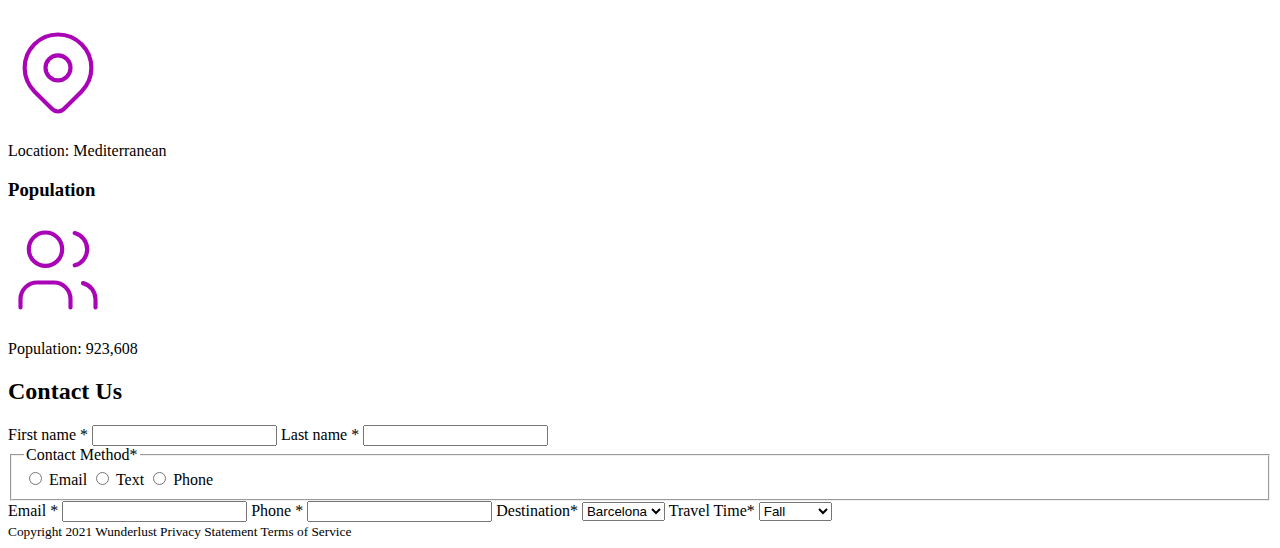
==== commit 6580f5a9: "Fixed linking error and added tags" ====
--- a/index.html
+++ b/index.html
@@ -7,9 +7,10 @@
     <title>Wunderlust</title>
 </head>
 <body>
+    <a class="skip-to-content-link" href="#main"> Skip to content</a>
     <header>
         <h1>Wunderlust Travel</h1> 
-        <img src="logo.png" alt="Beach Wave Logo">
+        <img src="images/logo.png" alt="Beach Wave Logo">
         <p>Let Wunderlust Travel help you plan the trip of your dreams!</p>
     </header>    
         <nav>
@@ -22,7 +23,7 @@
                     <li><a href=”#”>Contact Us</a></li>
                 </ul>
         </nav>
-    <main>    
+    <main id="main">    
         <section>
             <h2>Majorca</h2>
                 <p>Imagine an island with turquoise blue waters, secret coves, soft golden sands, lush green foliage, 
@@ -30,9 +31,9 @@
                 overflowing with character, while its beaches are famous all around the world, making it one of the most sought-after 
                 summer destinations.
                 </p>
-                <img src="majorca-waves.png" alt="Majorca waves">
-                <img src="majorca-beach.png" alt="Majorca beach">
-                <img src="majorca-cove.png" alt="Majorca cove">
+                <img src="images/majorca-waves.png" alt="Majorca waves">
+                <img src="images/majorca-beach.png" alt="Majorca beach">
+                <img src="images/majorca-cove.png" alt="Majorca cove">
         </section>
         <section>
             <h2>Plan Your Trip</h2>
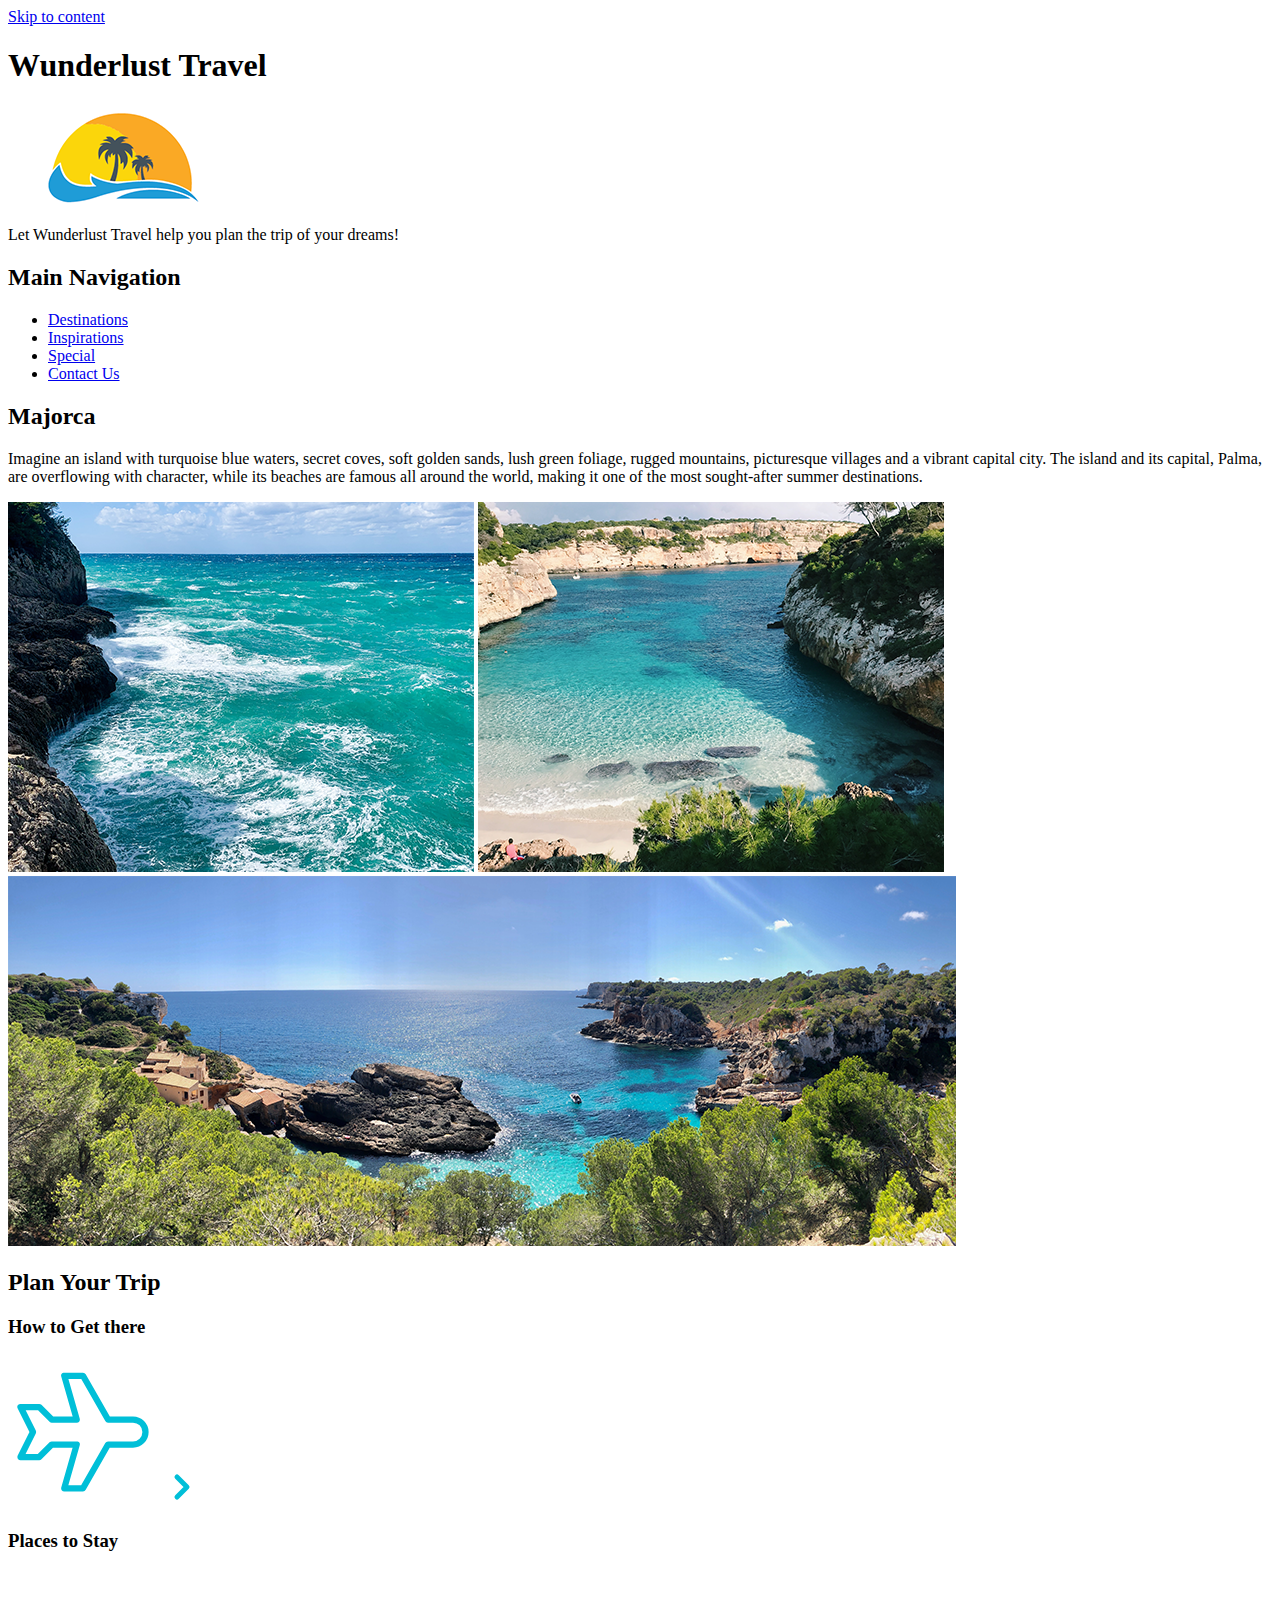
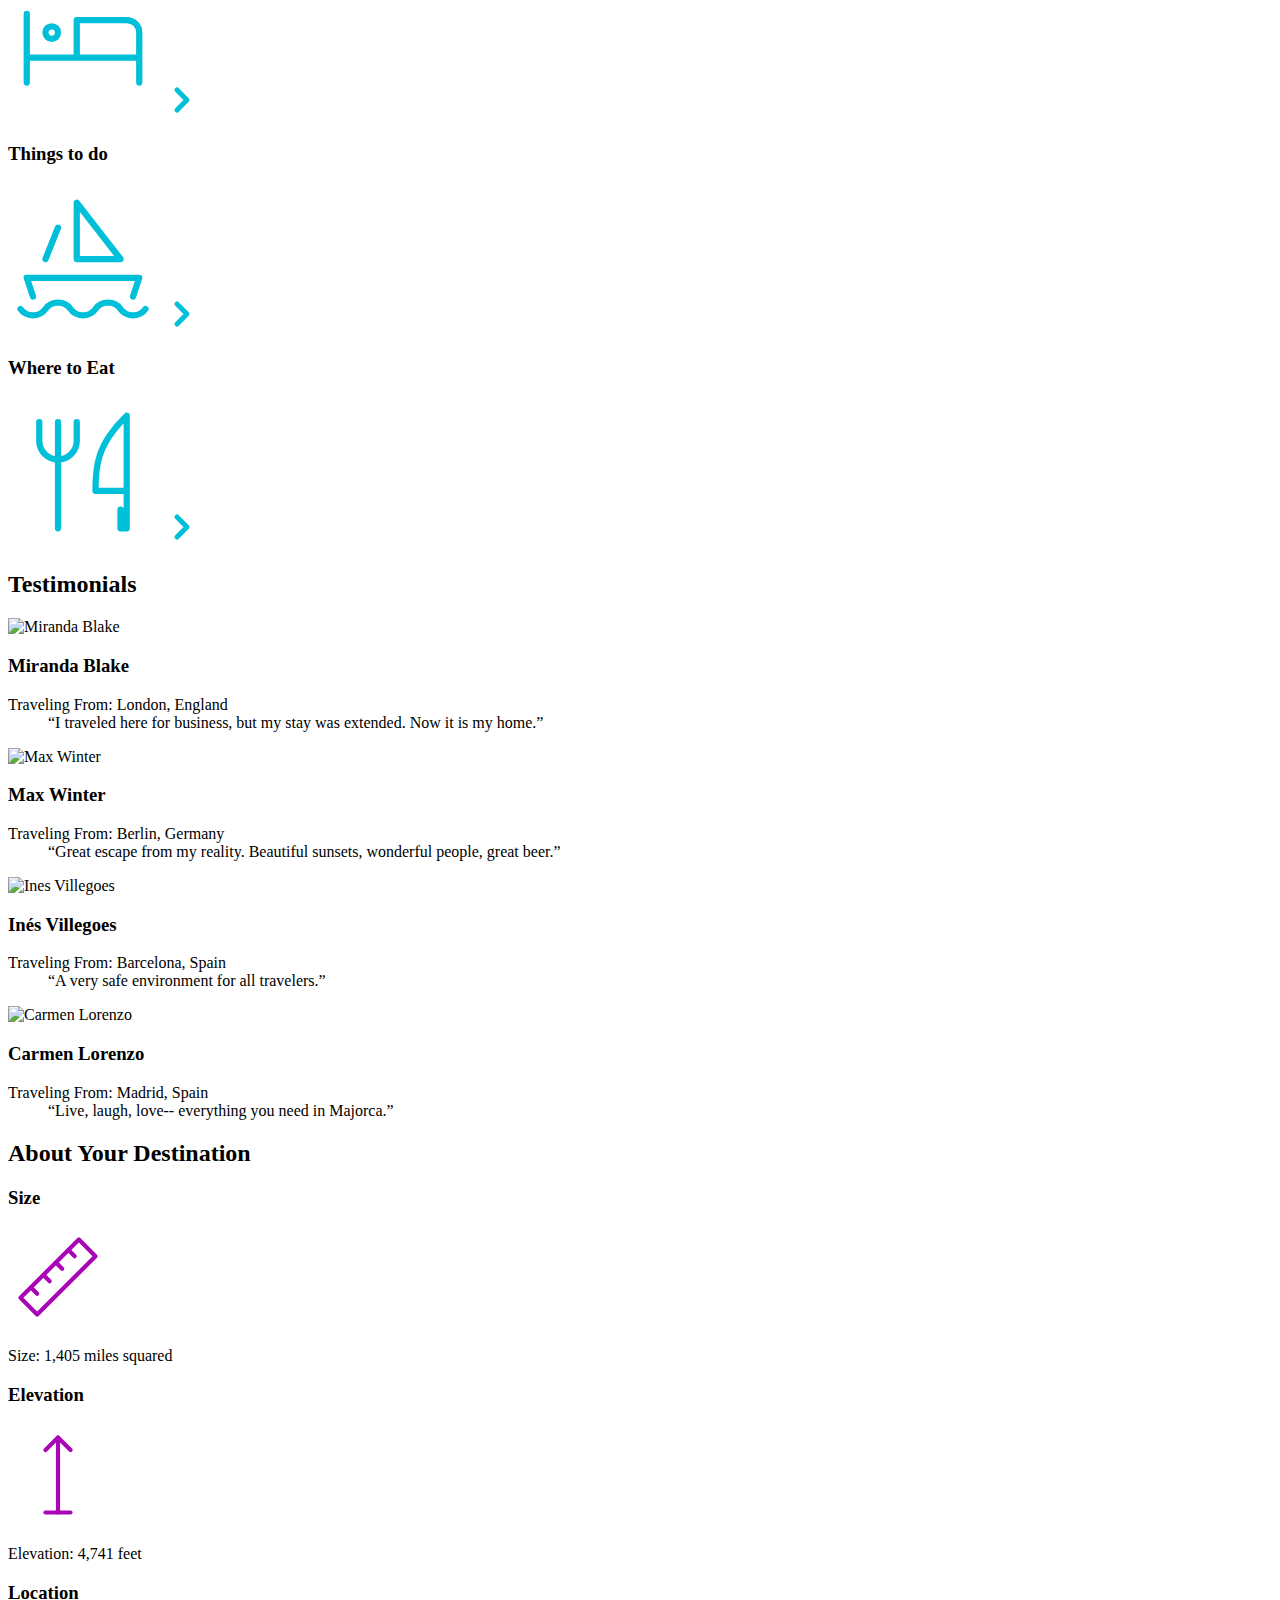
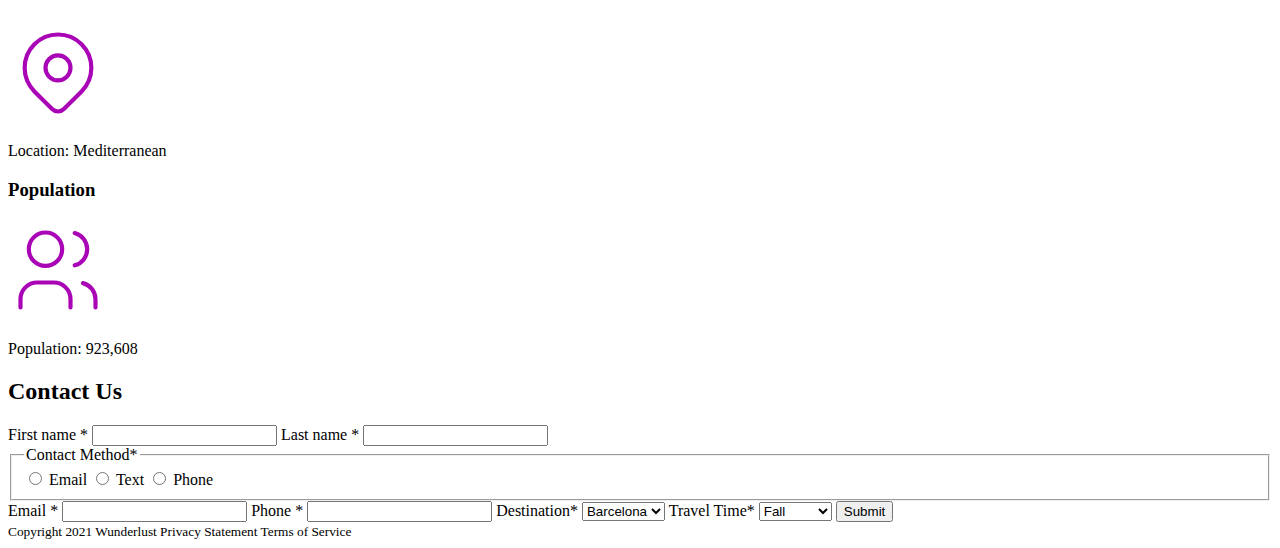
==== commit d6dd3c31: "Added Submit" ====
--- a/index.html
+++ b/index.html
@@ -230,6 +230,7 @@
                         <option value="Summer">Summer</option>
                         <option value="Flexible">Flexible</option>
                     </select>
+                    <input type="submit" name="submit" value="Submit">
                 </form>
         </section>
     </main>
